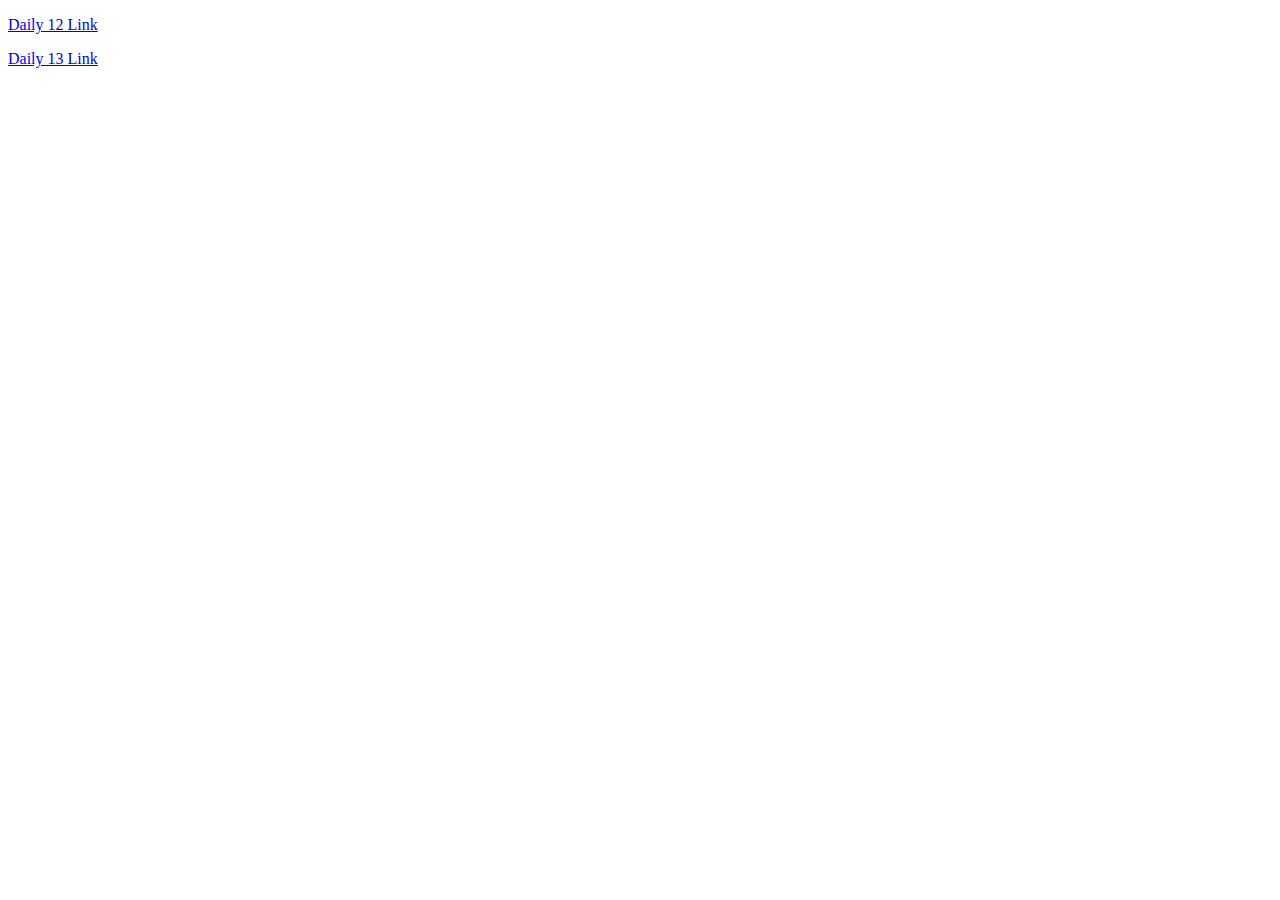
==== index.html @ 6a5f32fd "Add daily 13 link" ====
<!DOCTYPE html>
<html>
    <head>
    </head>
    <body>
        <p>
            <a href="daily12/index.html"> Daily 12 Link </a>
        </p>
        <p>
            <a href="daily13/index.html"> Daily 13 Link </a>
        </p>
    </body>
</html>
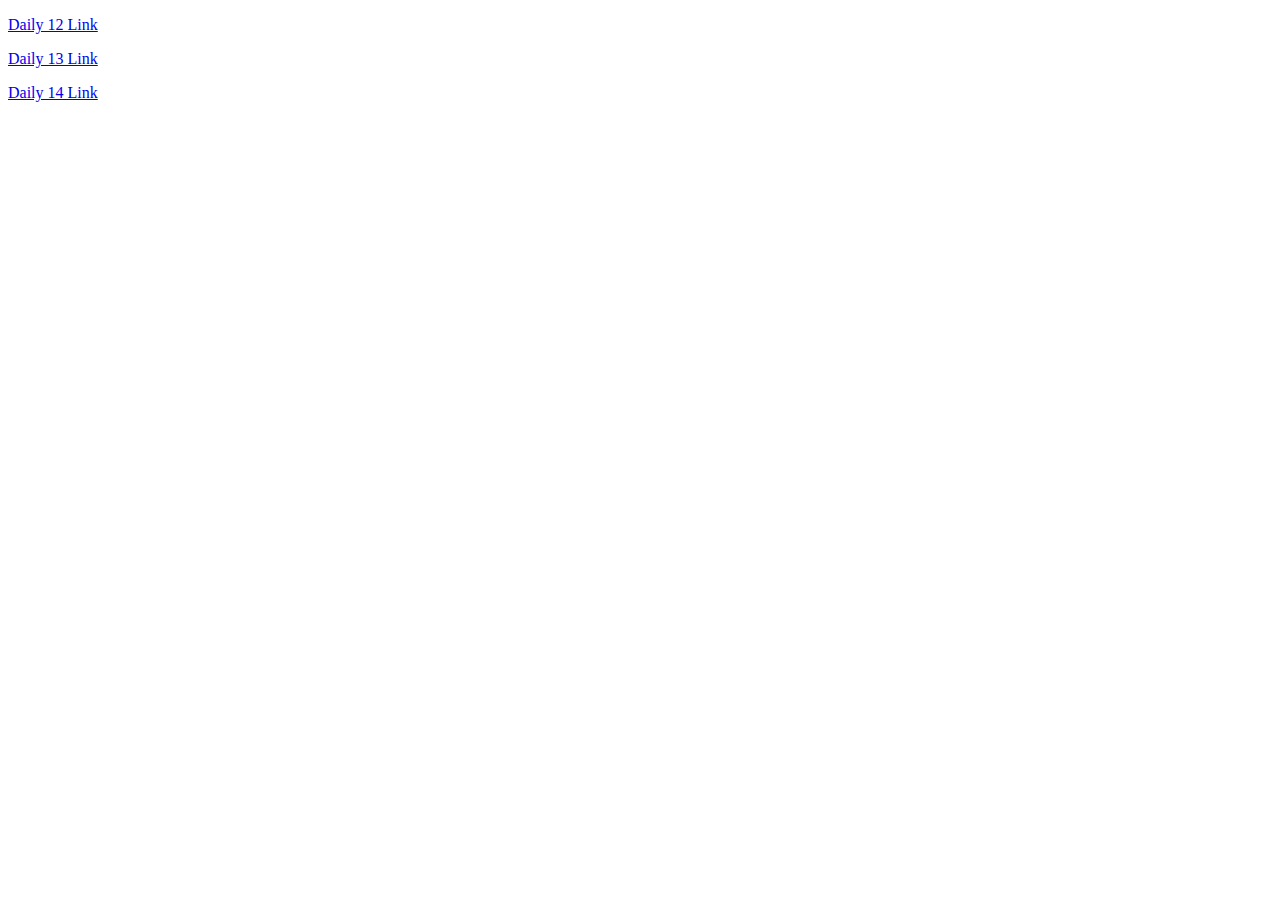
==== commit 125581e5: "Add Daily 14 to main page" ====
--- a/index.html
+++ b/index.html
@@ -9,5 +9,8 @@
         <p>
             <a href="daily13/index.html"> Daily 13 Link </a>
         </p>
+        <p>
+            <a href="daily14/index.html"> Daily 14 Link </a>
+        </p>
     </body>
 </html>
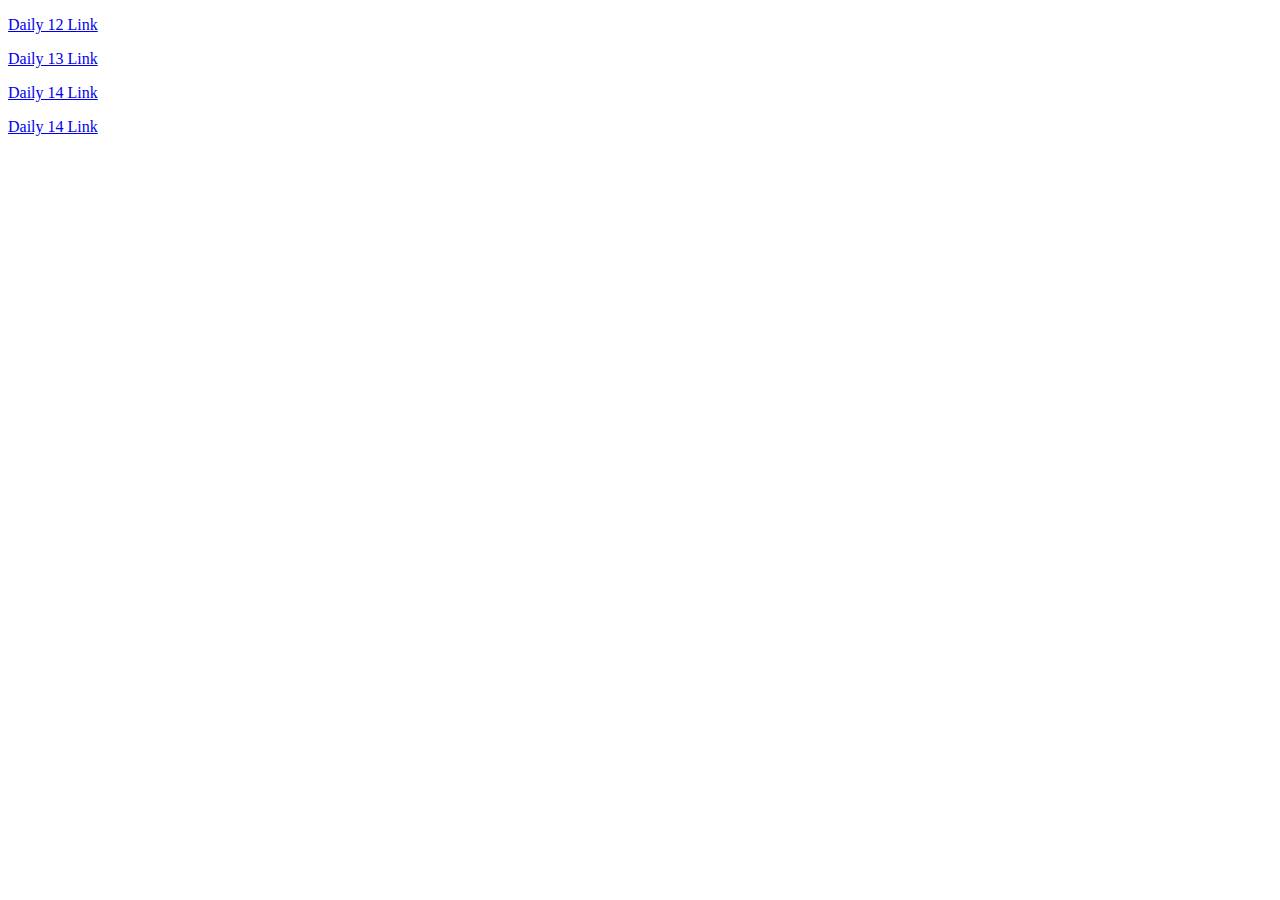
==== commit 18b6bfc0: "Update index.html" ====
--- a/index.html
+++ b/index.html
@@ -12,5 +12,8 @@
         <p>
             <a href="daily14/index.html"> Daily 14 Link </a>
         </p>
+        <p>
+            <a href="finalproject/client/index.html"> Daily 14 Link </a>
+        </p>
     </body>
 </html>
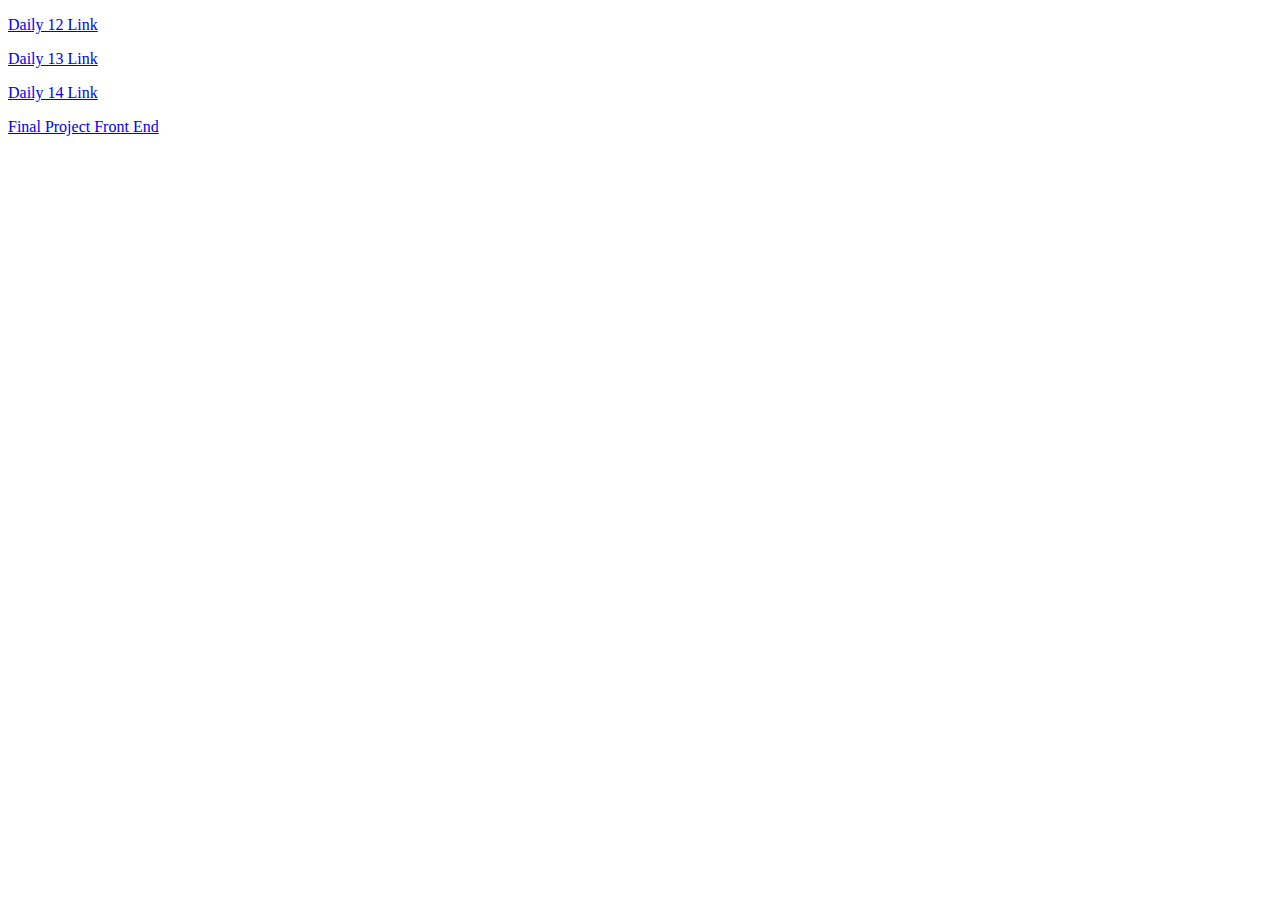
==== commit 2f093dc7: "Update index.html" ====
--- a/index.html
+++ b/index.html
@@ -13,7 +13,7 @@
             <a href="daily14/index.html"> Daily 14 Link </a>
         </p>
         <p>
-            <a href="finalproject/client/index.html"> Daily 14 Link </a>
+            <a href="finalproject/client/index.html"> Final Project Front End </a>
         </p>
     </body>
 </html>
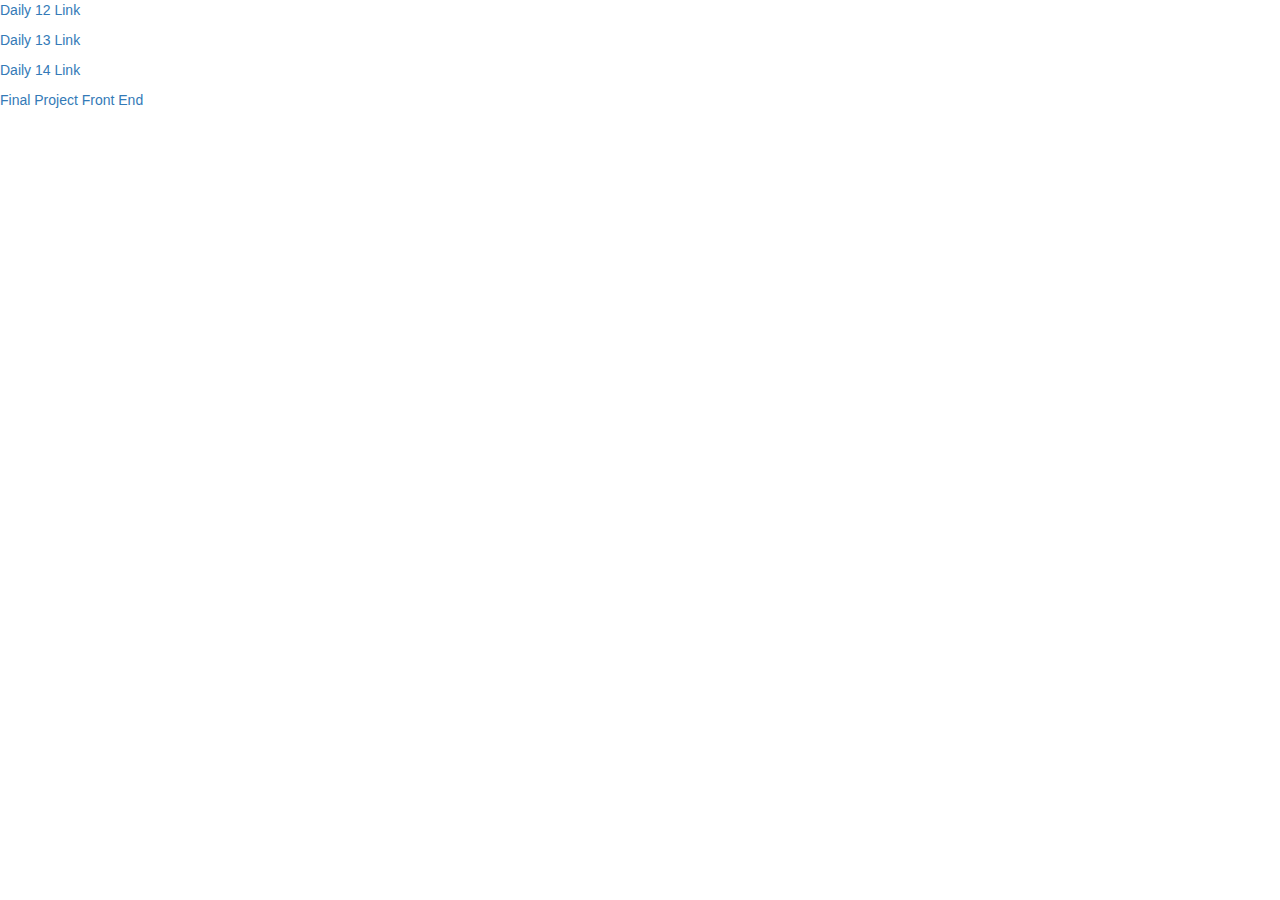
==== commit 850e18b7: "Update index.html" ====
--- a/index.html
+++ b/index.html
@@ -1,8 +1,45 @@
 <!DOCTYPE html>
 <html>
     <head>
+    <!-- Metadata for the Webpage -->
+<meta charset="utf-8">
+<meta http-equiv="X-UA-Compatible" content="IE=edge">
+<meta name="viewport" content="width=device-width, initial-scale=1">
+<link rel="stylesheet" href="style/style.css">
+<title>Title</title>
+
+<!-- Bootstrap CSS files-->
+<link rel="stylesheet" href="https://maxcdn.bootstrapcdn.com/bootstrap/3.3.7/css/bootstrap.min.css" integrity="sha384-BVYiiSIFeK1dGmJRAkycuHAHRg32OmUcww7on3RYdg4Va+PmSTsz/K68vbdEjh4u" crossorigin="anonymous">
+
+<!-- Font Awesome Web Icons -->
+<link rel="stylesheet" href="https://maxcdn.bootstrapcdn.com/font-awesome/4.7.0/css/font-awesome.min.css">
+
+
+
     </head>
     <body>
+        <script src="finalproject/client/scripts/main.js"></script>
+        <!-- jQuery Javascript Library (required by Bootstrap) -->
+<script src="https://code.jquery.com/jquery-3.4.1.min.js"></script>
+
+<!-- Bootstrap JS -->
+<script src="https://maxcdn.bootstrapcdn.com/bootstrap/3.3.7/js/bootstrap.min.js" integrity="sha384-Tc5IQib027qvyjSMfHjOMaLkfuWVxZxUPnCJA7l2mCWNIpG9mGCD8wGNIcPD7Txa" crossorigin="anonymous"></script>
+
+<script>
+$(document).ready(function () {
+  $('.group').hide();
+  $('#student').show();
+  $('#selectMe').change(function () {
+    $('.group').hide();
+    $('#'+$(this).val()).show();
+  })
+$("input[placeholder]").each(function () {
+        $(this).attr('size', $(this).attr('placeholder').length);
+    });
+});
+
+</script>
+
         <p>
             <a href="daily12/index.html"> Daily 12 Link </a>
         </p>
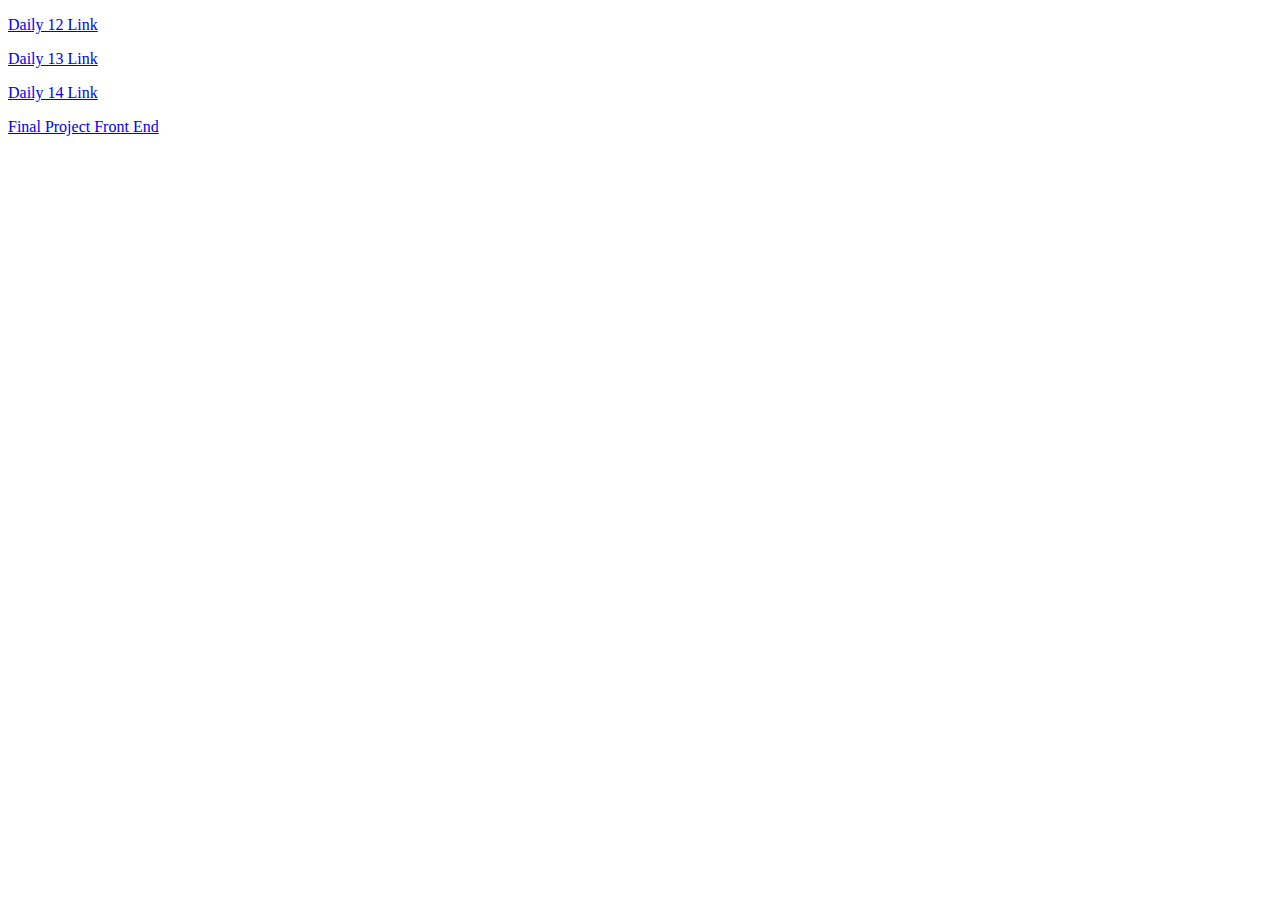
==== commit 06be4769: "Update index.html" ====
--- a/index.html
+++ b/index.html
@@ -1,45 +1,8 @@
 <!DOCTYPE html>
 <html>
     <head>
-    <!-- Metadata for the Webpage -->
-<meta charset="utf-8">
-<meta http-equiv="X-UA-Compatible" content="IE=edge">
-<meta name="viewport" content="width=device-width, initial-scale=1">
-<link rel="stylesheet" href="style/style.css">
-<title>Title</title>
-
-<!-- Bootstrap CSS files-->
-<link rel="stylesheet" href="https://maxcdn.bootstrapcdn.com/bootstrap/3.3.7/css/bootstrap.min.css" integrity="sha384-BVYiiSIFeK1dGmJRAkycuHAHRg32OmUcww7on3RYdg4Va+PmSTsz/K68vbdEjh4u" crossorigin="anonymous">
-
-<!-- Font Awesome Web Icons -->
-<link rel="stylesheet" href="https://maxcdn.bootstrapcdn.com/font-awesome/4.7.0/css/font-awesome.min.css">
-
-
-
     </head>
     <body>
-        <script src="finalproject/client/scripts/main.js"></script>
-        <!-- jQuery Javascript Library (required by Bootstrap) -->
-<script src="https://code.jquery.com/jquery-3.4.1.min.js"></script>
-
-<!-- Bootstrap JS -->
-<script src="https://maxcdn.bootstrapcdn.com/bootstrap/3.3.7/js/bootstrap.min.js" integrity="sha384-Tc5IQib027qvyjSMfHjOMaLkfuWVxZxUPnCJA7l2mCWNIpG9mGCD8wGNIcPD7Txa" crossorigin="anonymous"></script>
-
-<script>
-$(document).ready(function () {
-  $('.group').hide();
-  $('#student').show();
-  $('#selectMe').change(function () {
-    $('.group').hide();
-    $('#'+$(this).val()).show();
-  })
-$("input[placeholder]").each(function () {
-        $(this).attr('size', $(this).attr('placeholder').length);
-    });
-});
-
-</script>
-
         <p>
             <a href="daily12/index.html"> Daily 12 Link </a>
         </p>
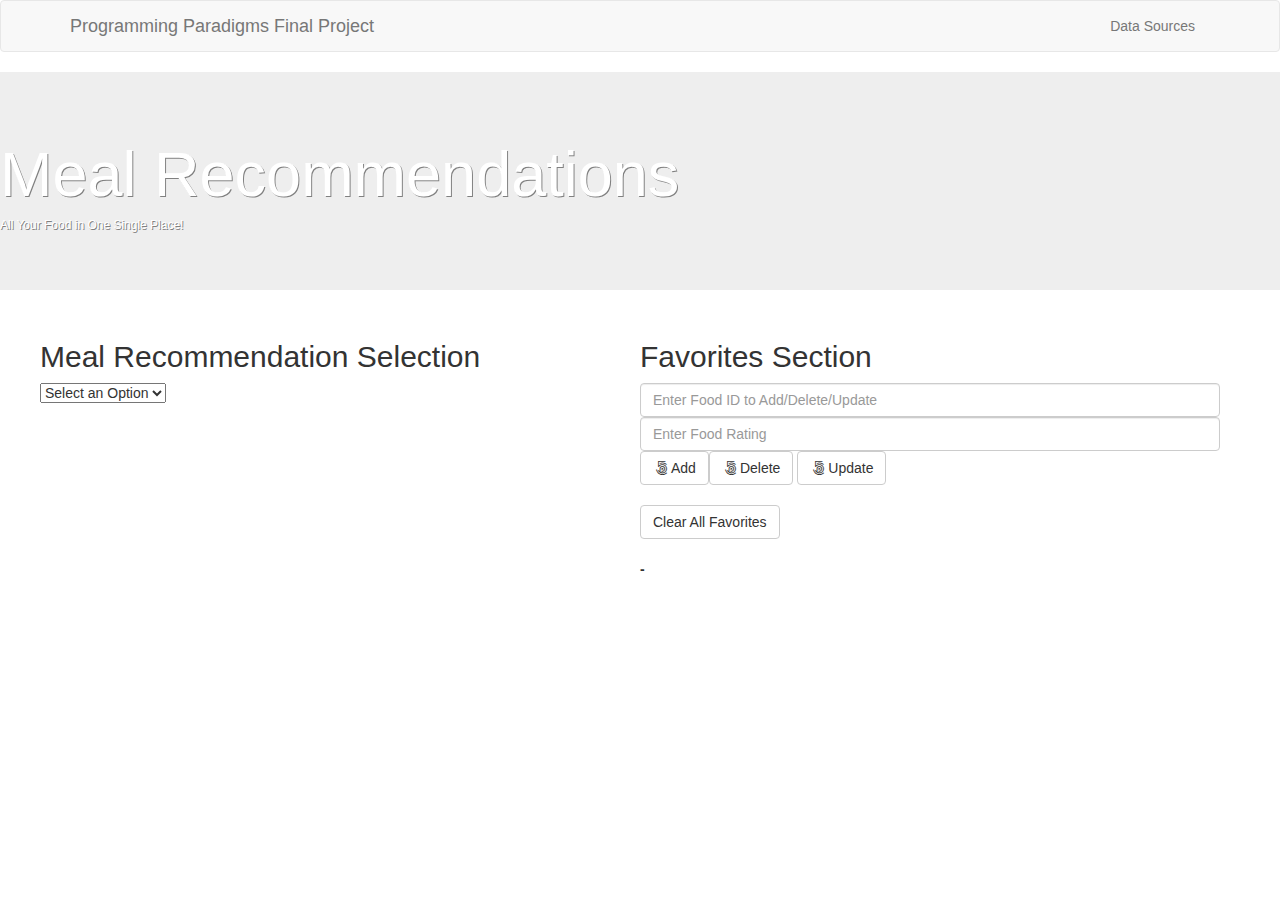
==== commit d0cd4b00: "Reshuffled files to serve index.html in top folder" ====
--- a/index.html
+++ b/index.html
@@ -1,19 +1,128 @@
 <!DOCTYPE html>
-<html>
-    <head>
-    </head>
-    <body>
-        <p>
-            <a href="daily12/index.html"> Daily 12 Link </a>
-        </p>
-        <p>
-            <a href="daily13/index.html"> Daily 13 Link </a>
-        </p>
-        <p>
-            <a href="daily14/index.html"> Daily 14 Link </a>
-        </p>
-        <p>
-            <a href="finalproject/client/index.html"> Final Project Front End </a>
-        </p>
-    </body>
+<html lang="en">
+
+<head>
+	<!-- Metadata for the Webpage -->
+	<meta charset="utf-8">
+	<meta http-equiv="X-UA-Compatible" content="IE=edge">
+	<meta name="viewport" content="width=device-width, initial-scale=1">
+	<link rel="stylesheet" href="style/style.css">
+	<title>Title</title>
+	<!-- Bootstrap CSS files-->
+	<link rel="stylesheet" href="https://maxcdn.bootstrapcdn.com/bootstrap/3.3.7/css/bootstrap.min.css" integrity="sha384-BVYiiSIFeK1dGmJRAkycuHAHRg32OmUcww7on3RYdg4Va+PmSTsz/K68vbdEjh4u" crossorigin="anonymous">
+	<!-- Font Awesome Web Icons -->
+	<link rel="stylesheet" href="https://maxcdn.bootstrapcdn.com/font-awesome/4.7.0/css/font-awesome.min.css"> </head>
+
+<body>
+	<!-- Navbar -->
+	<nav class="navbar container-fluid navbar-default">
+		<div class="container">
+			<div class="navbar-header">
+				<button type="button" class="navbar-toggle collapsed" data-toggle="collapse" data-target="#bs-example-navbar-collapse-1" aria-expanded="false"><span class="sr-only">Toggle navigation</span><span class="icon-bar"></span><span class="icon-bar"></span><span class="icon-bar"></span></button><a class="navbar-brand" href="#">Programming Paradigms Final Project</a></div>
+			<div class="collapse navbar-collapse" id="bs-example-navbar-collapse-1">
+				<ul class="nav navbar-nav navbar-right">
+					<li><a href="https://corgis-edu.github.io/corgis/csv/food/">Data Sources</a></li>
+					</li>
+				</ul>
+			</div>
+		</div>
+	</nav>
+	<!-- This is where your body content goes... -->
+	<div class="jumbotron" style="background-size: cover; background-image: url('https://i.pinimg.com/736x/e6/7d/af/e67daf68a6e8f6d4a9283cb7d64b098c.jpg');">
+		<h1 style="color:#FFFFFF;text-shadow: 1px 1px gray;" class="jumbotronic">      Meal Recommendations </h1>
+		<h6 style=" text-shadow: 1px 1px gray; color:#FFFFFF">All Your Food in One Single Place!</h6> </div>
+	<div id="wrapper" class="container">
+		<div class="row">
+			<div>
+				<div class="row">
+					<div>
+						<div>
+							<div class="column">
+								<h2 id="heyhey">Meal Recommendation Selection</h2>
+								<form class="bsr-form " action="">
+									<select id="selectMe">
+										<option value="none">Select an Option</option>
+										<option value="food">Food</option>
+										<option value="budgnut">Nutritional Facts</option>
+									</select>
+									<br></br>
+									<div id="food" class="group">
+										<div class="form-group">
+											<label for="tex-input">Food Input</label>
+											<input name="text-input" type="text" class="form-control" id="food-input" placeholder="Enter the name of the Food"> <a role='button' id="send-button" class='btn btn-default'><i class="fa fa-fw fa-500px" aria-hidden="true"></i>Submit</a>
+											<button type="reset" class="btn btn-default" id="clear-button">Clear</button>
+											<br></br>
+											<div>
+												<label id="response-label">Nutritional Facts:</label>
+											</div>
+											<div>
+												<label id="answer-label">-</label>
+											</div>
+										</div>
+									</div>
+									<div id="budgnut" class="group">
+										<div class="form-group">
+											<div class="form-group" class="column">
+												<label for="tex-input">Calories</label>
+												<input name="text-input" type="text" class="form-control" id="calstext" placeholder="Enter Calorie Count"> </div>
+											<br></br>
+											<div class="form-group">
+												<label for="tex-input">Proteins</label>
+												<input name="text-input" type="text" class="form-control" id="protstext" placeholder="Enter Protein Count"> </div>
+											<br></br>
+											<div class="form-group">
+												<label for="tex-input">Fats</label>
+												<input name="text-input" type="text" class="form-control" id="fatstext" placeholder="Enter Fats Count"> </div>
+											<br></br>
+											<div class="form-group">
+												<label for="tex-input">Carbohydrates</label>
+												<input name="text-input" type="text" class="form-control" id="carbstext" placeholder="Enter Carbs Count"> </div> <a role='button' id="send2-button" class='btn btn-default'><i class="fa fa-fw fa-500px" aria-hidden="true"></i>Submit</a>
+											<button type="reset" class="btn btn-default" id="clear2-button">Clear</button>
+											<br></br>
+											<div>
+												<label id="response-label">Food Reccomendations:</label>
+											</div>
+											<div>
+												<label id="answer2-label">-</label>
+											</div>
+										</div>
+								</form>
+								</div>
+								<!-- col-sm-12 -->
+							</div>
+							<div class="column">
+								<h2>Favorites Section</h2>
+								<input name="text-input" type="text" class="form-control" id="favorites-input" placeholder="Enter Food ID to Add/Delete/Update">
+								<input name="text-input" type="text" class="form-control" id="rating-input" placeholder="Enter Food Rating">
+								<a role='button' id="favorites-add-button" class='btn btn-default'><i class="fa fa-fw fa-500px" aria-hidden="true"></i>Add</a><a role='button' id="favorites-delete-button" class='btn btn-default'><i class="fa fa-fw fa-500px" aria-hidden="true"></i>Delete</a>
+								<a role='button' id="favorites-update-button" class='btn btn-default'><i class="fa fa-fw fa-500px" aria-hidden="true"></i>Update</a>
+								<br></br>
+								<button type="reset" class="btn btn-default" id="favorites-clear-button">Clear All Favorites</button>
+								<br></br>
+								<label id="favorites-label" vertical-align="middle" align-items="center">-</label>
+							</div>
+						</div>
+						<!-- row -->
+					</div>
+					<!-- wrapper div.container -->
+					<!-- jQuery Javascript Library (required by Bootstrap) -->
+					<script src="https://code.jquery.com/jquery-3.4.1.min.js"></script>
+					<!-- Bootstrap JS -->
+					<script src="https://maxcdn.bootstrapcdn.com/bootstrap/3.3.7/js/bootstrap.min.js" integrity="sha384-Tc5IQib027qvyjSMfHjOMaLkfuWVxZxUPnCJA7l2mCWNIpG9mGCD8wGNIcPD7Txa" crossorigin="anonymous"></script>
+					<script src="scripts/main.js"></script>
+					<script>
+					$(document).ready(function() {
+						$('.group').hide();
+						$('#student').show();
+						$('#selectMe').change(function() {
+							$('.group').hide();
+							$('#' + $(this).val()).show();
+						})
+						$("input[placeholder]").each(function() {
+							$(this).attr('size', $(this).attr('placeholder').length);
+						});
+					});
+					</script>
+</body>
+
 </html>
--- a/style/style.css
+++ b/style/style.css
@@ -0,0 +1,10 @@
+.column {
+  float: left;
+  width: 50%;
+  padding:0 20px 0 0;
+}
+
+.body {
+   margin:0;
+   padding:0;
+  }
